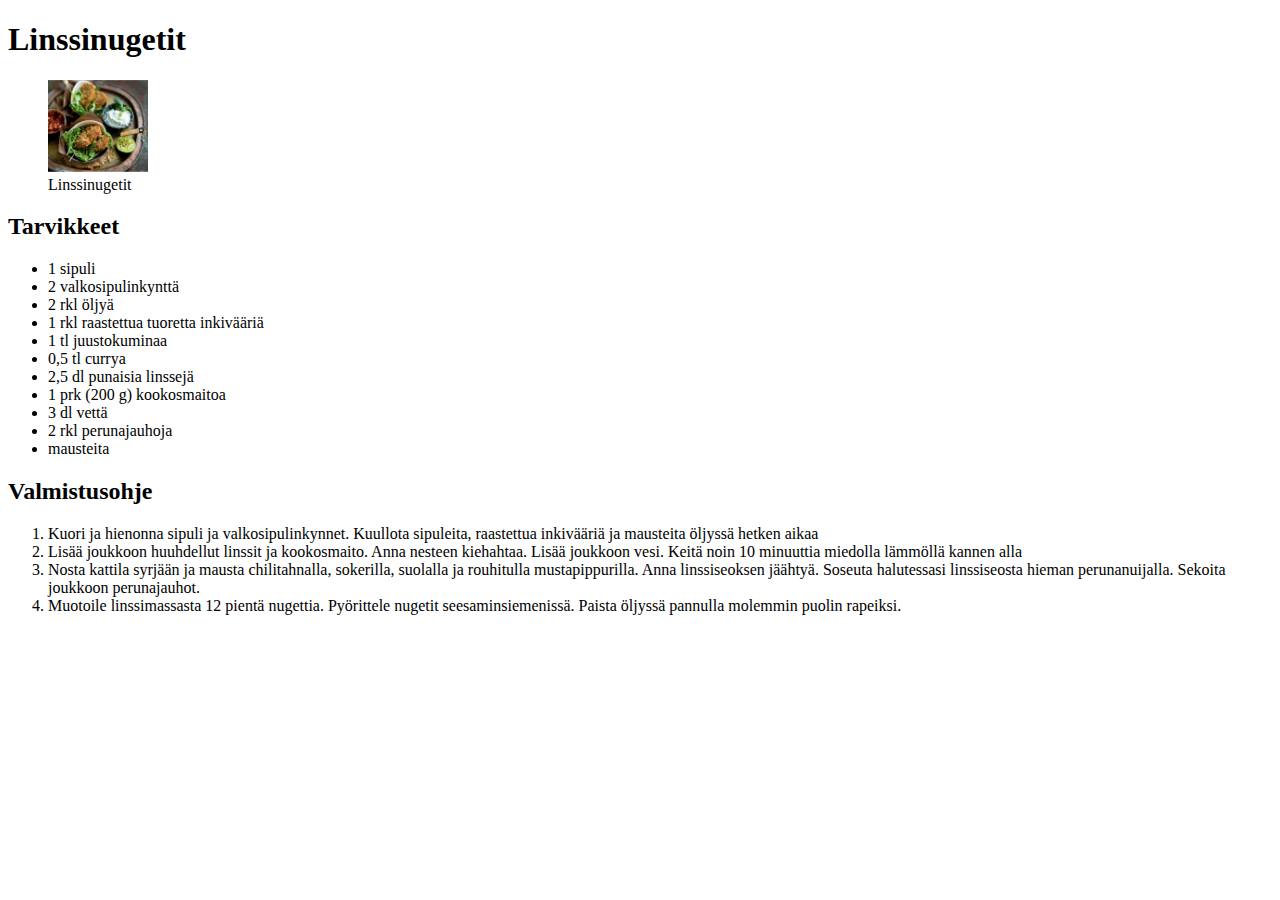
==== recipes/linssinugetit.html @ 5d45ce87 "added a few recipies" ====
<!DOCTYPE html>
<html lang="en">
<head>
    <meta charset="UTF-8">
    <meta http-equiv="X-UA-Compatible" content="IE=edge">
    <meta name="viewport" content="width=device-width, initial-scale=1.0">
    <title>Linssinugetit</title>
</head>
<body>
    <h1>Linssinugetit</h1>   
    <figure>
        <img src="/img/linssi.png" alt="linssinugetit" width="100">
        <figcaption>Linssinugetit</figcaption>
    </figure>
    <h2>Tarvikkeet</h2>
    <ul>
        <li>1 sipuli</li>
        <li>2 valkosipulinkynttä</li>
        <li>2 rkl öljyä</li>
        <li>1 rkl raastettua tuoretta inkivääriä</li>
        <li>1 tl juustokuminaa</li>
        <li>0,5 tl currya</li>
        <li>2,5 dl punaisia linssejä</li>
        <li>1 prk (200 g) kookosmaitoa</li>
        <li>3 dl vettä</li>
        <li>2 rkl perunajauhoja</li>
        <li>mausteita</li>
    </ul>
     <h2>Valmistusohje</h2>
    <ol>
        <li>Kuori ja hienonna sipuli ja valkosipulinkynnet. Kuullota sipuleita, raastettua inkivääriä ja
            mausteita öljyssä hetken aikaa</li>
        <li>Lisää joukkoon huuhdellut linssit ja kookosmaito. Anna nesteen kiehahtaa. Lisää joukkoon
            vesi. Keitä noin 10 minuuttia miedolla lämmöllä kannen alla</li>
        <li>Nosta kattila syrjään ja mausta chilitahnalla, sokerilla, suolalla ja rouhitulla mustapippurilla.
            Anna linssiseoksen jäähtyä. Soseuta halutessasi linssiseosta hieman perunanuijalla. Sekoita
            joukkoon perunajauhot.</li>
        <li>Muotoile linssimassasta 12 pientä nugettia. Pyörittele nugetit seesaminsiemenissä. Paista
            öljyssä pannulla molemmin puolin rapeiksi.</li>       
    </ol>
</body>
</html>
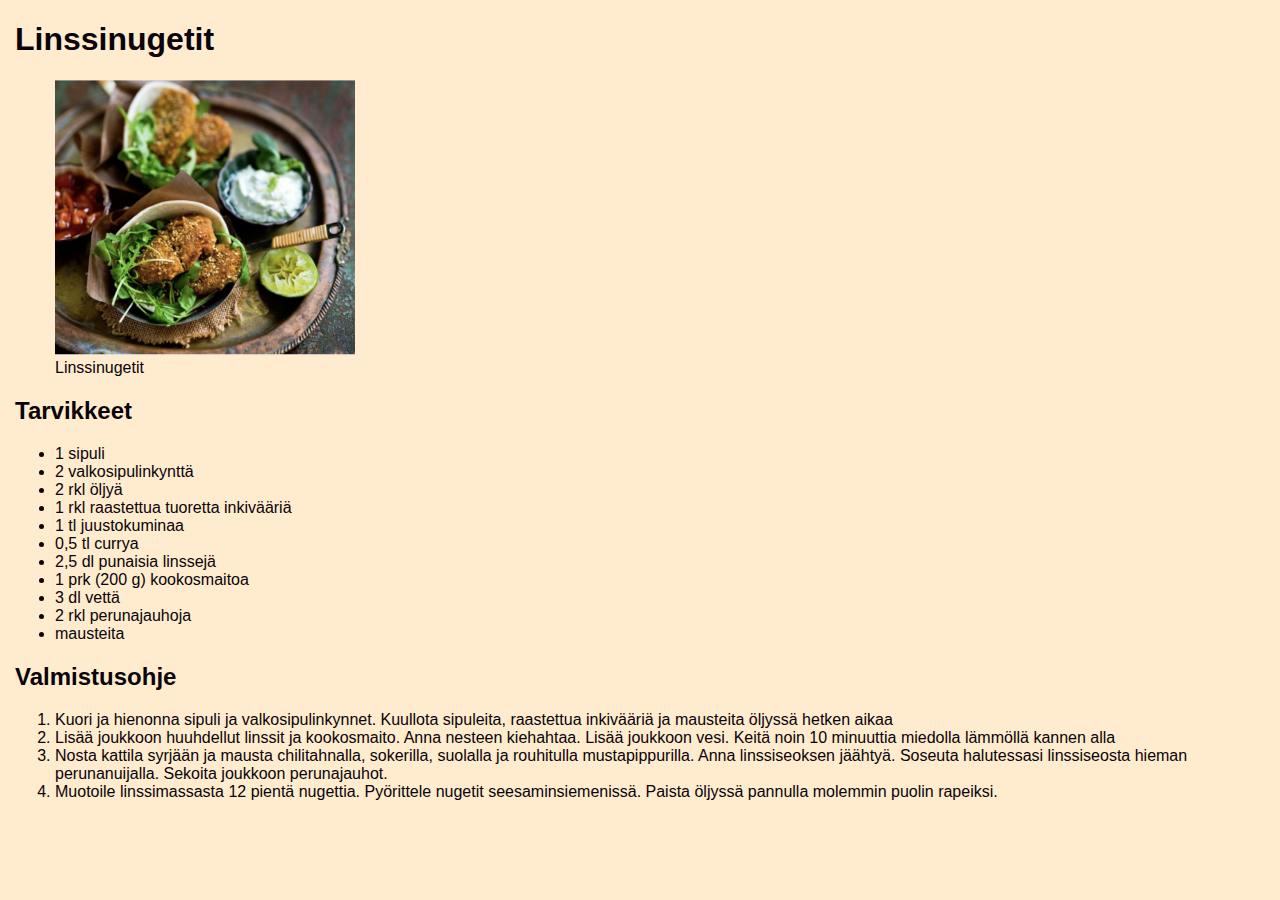
==== commit d734b0fd: "added  stylesheet" ====
--- a/recipes/linssinugetit.html
+++ b/recipes/linssinugetit.html
@@ -4,12 +4,13 @@
     <meta charset="UTF-8">
     <meta http-equiv="X-UA-Compatible" content="IE=edge">
     <meta name="viewport" content="width=device-width, initial-scale=1.0">
+    <link rel="stylesheet" href="/css/style.css">
     <title>Linssinugetit</title>
 </head>
 <body>
     <h1>Linssinugetit</h1>   
     <figure>
-        <img src="/img/linssi.png" alt="linssinugetit" width="100">
+        <img src="/img/linssi.png" alt="linssinugetit" class="img">
         <figcaption>Linssinugetit</figcaption>
     </figure>
     <h2>Tarvikkeet</h2>
--- a/css/style.css
+++ b/css/style.css
@@ -0,0 +1,51 @@
+/* color: white; is one declaration, with color being the property and white being the value, and background-color: black; is another declaration. */
+/*Universal Selector*/
+* {
+    color: rgb(10, 3, 10);
+    font-family: Verdana, Geneva, Tahoma, sans-serif;
+    background-color: blanchedalmond;    
+  }
+  /* A type selector (or element selector) will select all elements of the given element type, and the syntax is just the name of the element */
+  div {
+    color: white;
+  }
+  .img {
+    height: auto;
+    width: 300px;
+  }
+  body {
+    margin: 15px;
+  }
+
+ /*  Class Selectors Classes aren’t required to be unique, so you can use the same class on as many elements as you want.*/
+ .alert-text {
+    color: red;
+  }
+/*   ID Selectors use IDs sparingly (if at all) An ID cannot be repeated on a single page*/
+#title {
+    background-color: red;
+  }
+ /*  Grouping Selector when they share same properties*/
+.read, 
+.unread {
+   color: white;
+   background-color: black;
+ }
+.read {
+   /* several unique declarations */
+   background-color: rgb(0, 255, 64);
+ }
+.unread {
+   /* several unique declarations */
+   background-color: rgb(229, 255, 0);
+ }
+/*  Chaining Selectors note: no space between selectors*/
+.subsection.header {
+    color: red;
+  }
+.subsection#preview {
+    color: blue;
+  }
+/*   In general, you can’t chain more than one type selector since an element can’t be two different types at once. For example, chaining two type selectors like div and p, would give us the selector divp, which wouldn’t work since the selector would try to find a literal <divp> element, which doesn’t exist. */
+/* Descendant Combinator represented in CSS by a single space between selectors. A descendant combinator will only cause elements that match the last selector to be selected if they also have an ancestor (parent, grandparent, etc) that matches the previous selector. something like .ancestor .child would select an element with the class child if it has an ancestor with the class ancestor. Another way to think of it is child will only be selected if it is nested inside of ancestor, no matter how deeply.*/
+/* Note: when comparing selectors you may come across special symbols for the universal selector (*) as well as combinators (+, ~, >, and an empty space). These symbols do not add any specificity in and of themselves. */
